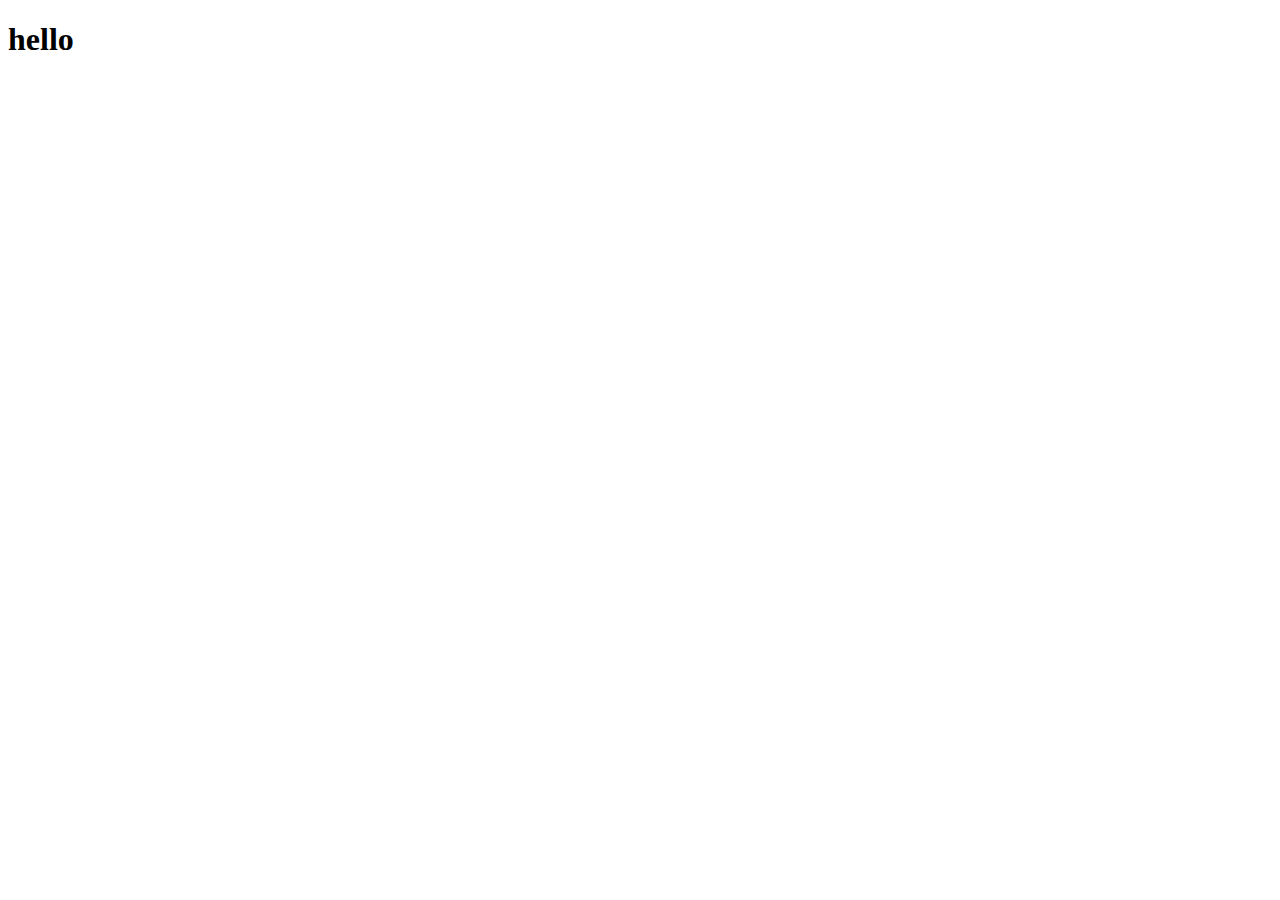
==== index.html @ f3ac8afa "Deploying to gh-pages from @ RamiiaHolomoza/goit-js-hw-12@b6db26780e094b55b20a5edca6878184d5c74f03 🚀" ====
<!DOCTYPE html>
<html lang="en">
  <head>
    <meta charset="UTF-8" />
    <link rel="icon" type="image/svg+xml" href="/favicon.svg" />
    <meta name="viewport" content="width=device-width, initial-scale=1.0" />
    <title>Vanilla App Template</title>
    
    <script type="module" crossorigin src="/goit-js-hw-12/commonHelpers.js"></script>
    <link rel="stylesheet" href="/goit-js-hw-12/assets/index-c9db6b34.css">
  </head>
  <body>
    <h1>hello</h1>

    
  </body>
</html>
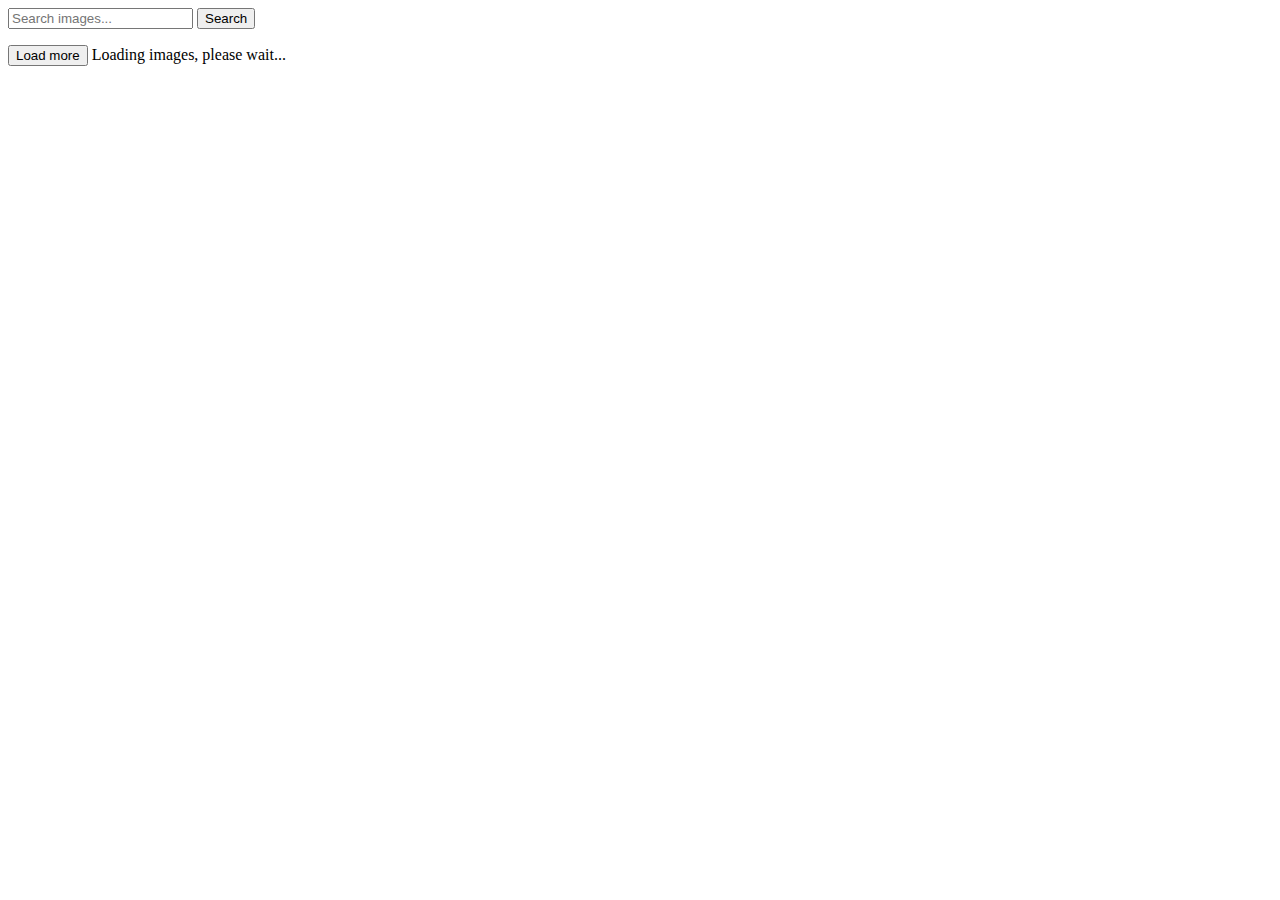
==== commit 22197335: "Deploying to gh-pages from @ RamiiaHolomoza/goit-js-hw-12@7f7950600a5d1ce25cd03b680255276a1c00afd7 🚀" ====
--- a/index.html
+++ b/index.html
@@ -7,10 +7,32 @@
     <title>Vanilla App Template</title>
     
     <script type="module" crossorigin src="/goit-js-hw-12/commonHelpers.js"></script>
-    <link rel="stylesheet" href="/goit-js-hw-12/assets/index-c9db6b34.css">
+    <link rel="modulepreload" crossorigin href="/goit-js-hw-12/assets/vendor-ee72e1a4.js">
+    <link rel="stylesheet" href="/goit-js-hw-12/assets/vendor-1cd1f9d9.css">
+    <link rel="stylesheet" href="/goit-js-hw-12/assets/index-c55f46b6.css">
   </head>
   <body>
-    <h1>hello</h1>
+    <section>
+      <div class="content">
+        <form class="gallery-form">
+          <label for="query-for-search">
+            <input
+              type="text"
+              class="input-gallery"
+              name="query-for-search"
+              id="query-for-search"
+              placeholder="Search images..."
+          /></label>
+          <button type="submit" class="submit-btn">Search</button>
+        </form>
+        <ul class="gallery-list"></ul>
+        <button type="button" class="load-btn hidden">Load more</button>
+        <span class="loading hidden"
+          >Loading images, please wait...
+          <span class="loader"></span>
+        </span>
+      </div>
+    </section>
 
     
   </body>
